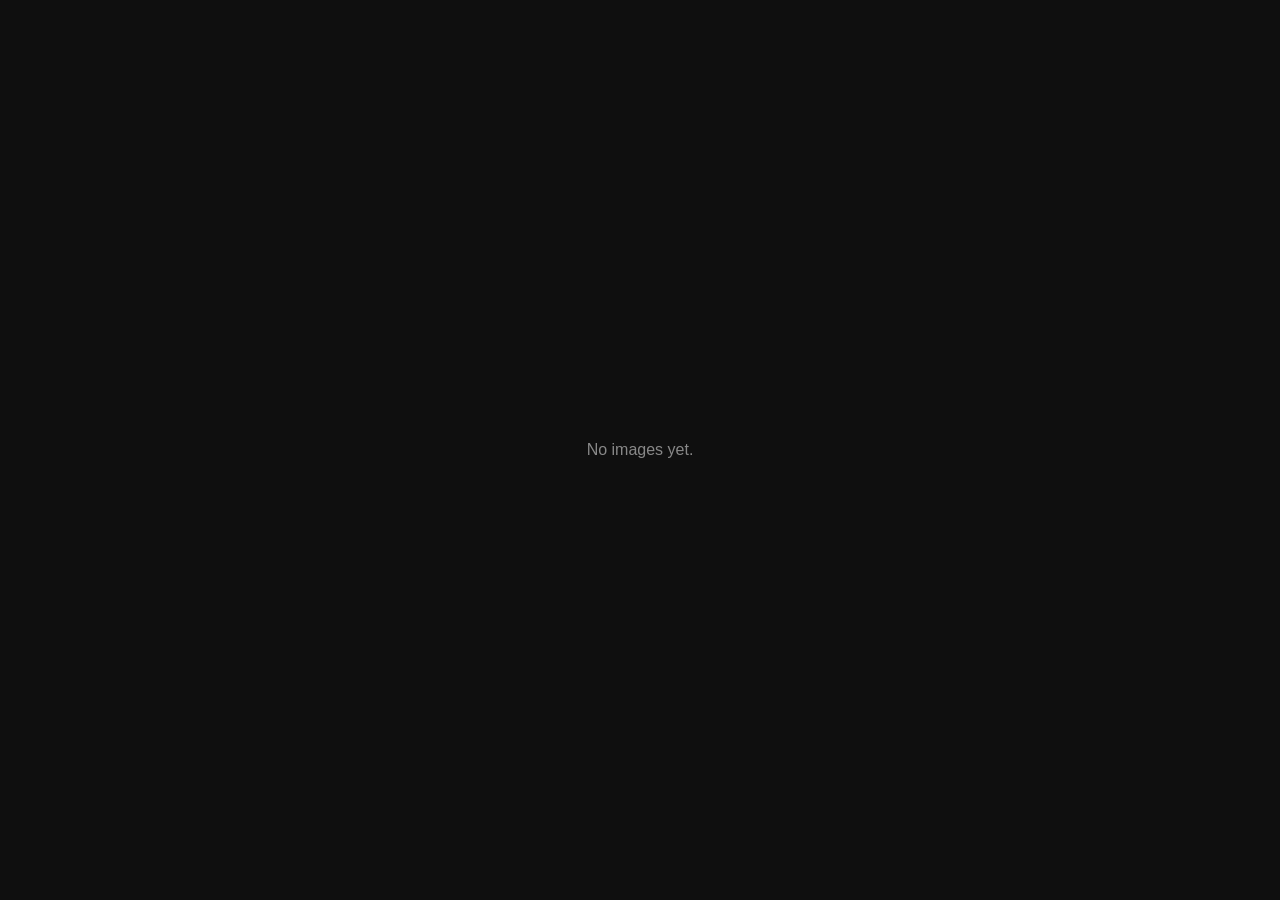
==== index.html @ 8680f804 "Refresh image list every 10 seconds to pick up newly added images live Co-Authored-By: Claude Sonnet" ====
<!DOCTYPE html>
<html lang="en">
<head>
  <meta charset="UTF-8" />
  <meta name="viewport" content="width=device-width, initial-scale=1.0" />
  <title>Portfolio</title>
  <link rel="stylesheet" href="style.css" />
</head>
<body>
  <img id="slide" />
  <p class="empty" id="msg" hidden>No images yet.</p>

  <script>
    const IMAGE_EXTS = ['jpg', 'jpeg', 'png', 'gif', 'webp', 'svg'];
    const SLIDE_INTERVAL = 5000;
    const REFRESH_INTERVAL = 10000;

    let images = [];
    let current = 0;
    const slide = document.getElementById('slide');
    const msg = document.getElementById('msg');

    function fetchImages() {
      return fetch('/images/')
        .then(r => r.text())
        .then(html => {
          const doc = new DOMParser().parseFromString(html, 'text/html');
          return [...doc.querySelectorAll('a[href]')]
            .map(a => a.getAttribute('href'))
            .filter(href => IMAGE_EXTS.some(ext => href.toLowerCase().endsWith('.' + ext)))
            .map(href => '/images/' + href);
        });
    }

    function updateGallery() {
      fetchImages().then(newImages => {
        images = newImages;
        if (images.length === 0) {
          msg.hidden = false;
          slide.hidden = true;
        } else {
          msg.hidden = true;
          slide.hidden = false;
          if (current >= images.length) current = 0;
        }
      }).catch(() => {});
    }

    updateGallery();

    setInterval(() => {
      if (images.length === 0) return;
      current = (current + 1) % images.length;
      slide.src = images[current];
    }, SLIDE_INTERVAL);

    setInterval(updateGallery, REFRESH_INTERVAL);
  </script>
</body>
</html>
---- style.css ----
*, *::before, *::after {
  box-sizing: border-box;
  margin: 0;
  padding: 0;
}

body {
  background: #0f0f0f;
  width: 100vw;
  height: 100vh;
  overflow: hidden;
  display: flex;
  align-items: center;
  justify-content: center;
}

#slide {
  width: 100vw;
  height: 100vh;
  object-fit: contain;
}

.empty {
  color: #888;
  font-family: sans-serif;
}
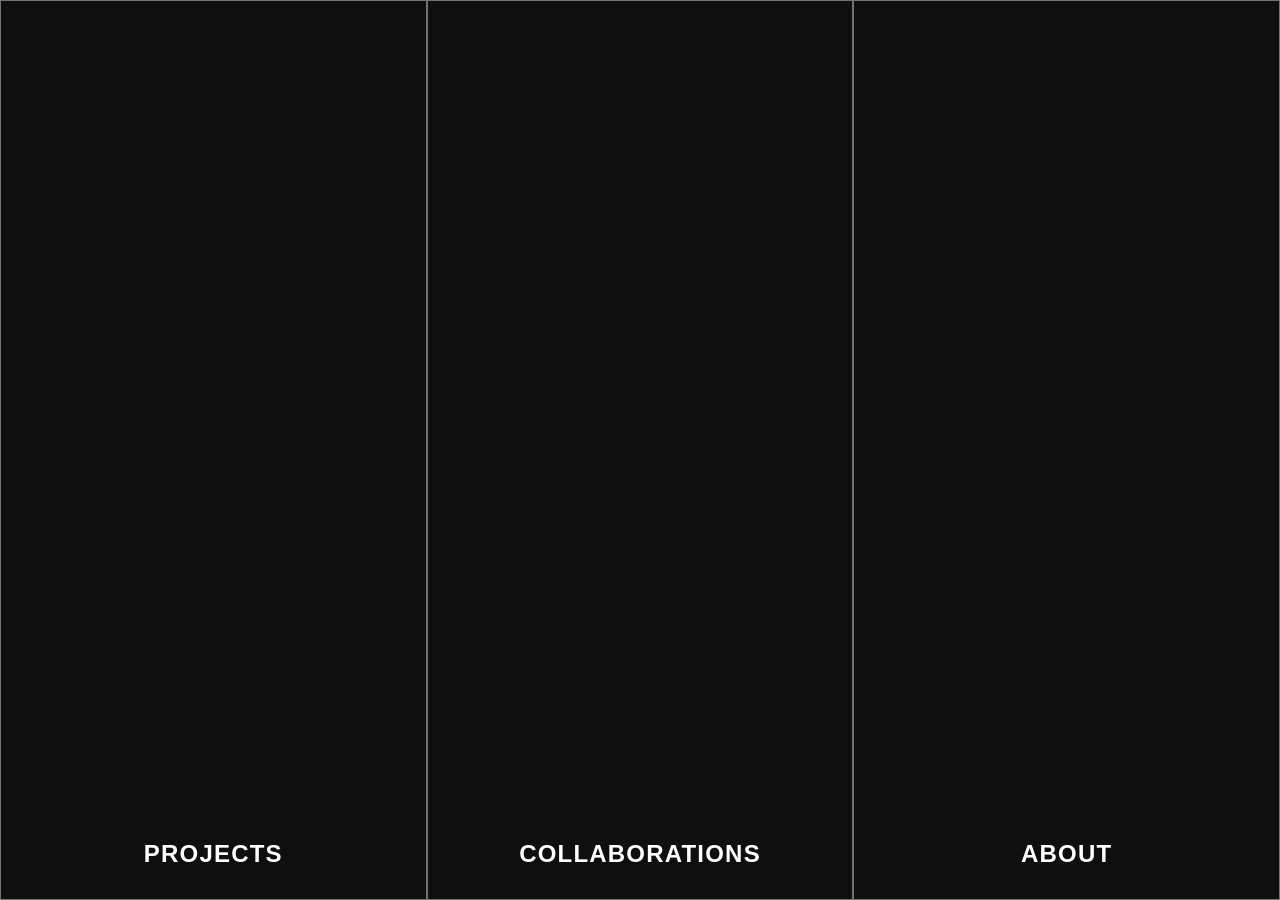
==== commit cb5535b1: "Add three subpages (Projects, Collaborations, About) with thumbnail nav and slideshows Co-Authored-B" ====
--- a/index.html
+++ b/index.html
@@ -7,54 +7,39 @@
   <link rel="stylesheet" href="style.css" />
 </head>
 <body>
-  <img id="slide" />
-  <p class="empty" id="msg" hidden>No images yet.</p>
+  <nav id="nav">
+    <a href="projects.html" class="nav-item" id="projects">
+      <img />
+      <span>Projects</span>
+    </a>
+    <a href="collaborations.html" class="nav-item" id="collaborations">
+      <img />
+      <span>Collaborations</span>
+    </a>
+    <a href="about.html" class="nav-item" id="about">
+      <img />
+      <span>About</span>
+    </a>
+  </nav>
 
   <script>
     const IMAGE_EXTS = ['jpg', 'jpeg', 'png', 'gif', 'webp', 'svg'];
-    const SLIDE_INTERVAL = 5000;
-    const REFRESH_INTERVAL = 10000;
 
-    let images = [];
-    let current = 0;
-    const slide = document.getElementById('slide');
-    const msg = document.getElementById('msg');
-
-    function fetchImages() {
-      return fetch('/images/')
+    function loadThumbnail(section) {
+      fetch('/' + section + '/thumbnail/')
         .then(r => r.text())
         .then(html => {
           const doc = new DOMParser().parseFromString(html, 'text/html');
-          return [...doc.querySelectorAll('a[href]')]
+          const first = [...doc.querySelectorAll('a[href]')]
             .map(a => a.getAttribute('href'))
-            .filter(href => IMAGE_EXTS.some(ext => href.toLowerCase().endsWith('.' + ext)))
-            .map(href => '/images/' + href);
+            .find(href => IMAGE_EXTS.some(ext => href.toLowerCase().endsWith('.' + ext)));
+          if (first) {
+            document.querySelector('#' + section + ' img').src = '/' + section + '/thumbnail/' + first;
+          }
         });
     }
 
-    function updateGallery() {
-      fetchImages().then(newImages => {
-        images = newImages;
-        if (images.length === 0) {
-          msg.hidden = false;
-          slide.hidden = true;
-        } else {
-          msg.hidden = true;
-          slide.hidden = false;
-          if (current >= images.length) current = 0;
-        }
-      }).catch(() => {});
-    }
-
-    updateGallery();
-
-    setInterval(() => {
-      if (images.length === 0) return;
-      current = (current + 1) % images.length;
-      slide.src = images[current];
-    }, SLIDE_INTERVAL);
-
-    setInterval(updateGallery, REFRESH_INTERVAL);
+    ['projects', 'collaborations', 'about'].forEach(loadThumbnail);
   </script>
 </body>
 </html>
--- a/style.css
+++ b/style.css
@@ -6,21 +6,74 @@
 
 body {
   background: #0f0f0f;
-  width: 100vw;
-  height: 100vh;
-  overflow: hidden;
-  display: flex;
-  align-items: center;
-  justify-content: center;
+  min-height: 100vh;
+  font-family: -apple-system, BlinkMacSystemFont, "Segoe UI", Roboto, sans-serif;
 }
 
+/* Nav / index page */
+#nav {
+  display: flex;
+  height: 100vh;
+}
+
+.nav-item {
+  flex: 1;
+  position: relative;
+  overflow: hidden;
+  text-decoration: none;
+}
+
+.nav-item img {
+  width: 100%;
+  height: 100%;
+  object-fit: cover;
+  display: block;
+  filter: brightness(0.6);
+  transition: filter 0.3s;
+}
+
+.nav-item:hover img {
+  filter: brightness(0.9);
+}
+
+.nav-item span {
+  position: absolute;
+  bottom: 2rem;
+  left: 0;
+  right: 0;
+  text-align: center;
+  color: #fff;
+  font-size: 1.5rem;
+  font-weight: 600;
+  letter-spacing: 0.05em;
+  text-transform: uppercase;
+}
+
+/* Slideshow subpages */
 #slide {
   width: 100vw;
   height: 100vh;
   object-fit: contain;
+  transition: opacity 1s ease-in-out;
+}
+
+.back {
+  position: fixed;
+  top: 1rem;
+  left: 1.5rem;
+  color: #fff;
+  font-size: 2rem;
+  text-decoration: none;
+  z-index: 10;
+  opacity: 0.7;
+  transition: opacity 0.2s;
+}
+
+.back:hover {
+  opacity: 1;
 }
 
 .empty {
   color: #888;
-  font-family: sans-serif;
+  padding: 2rem;
 }
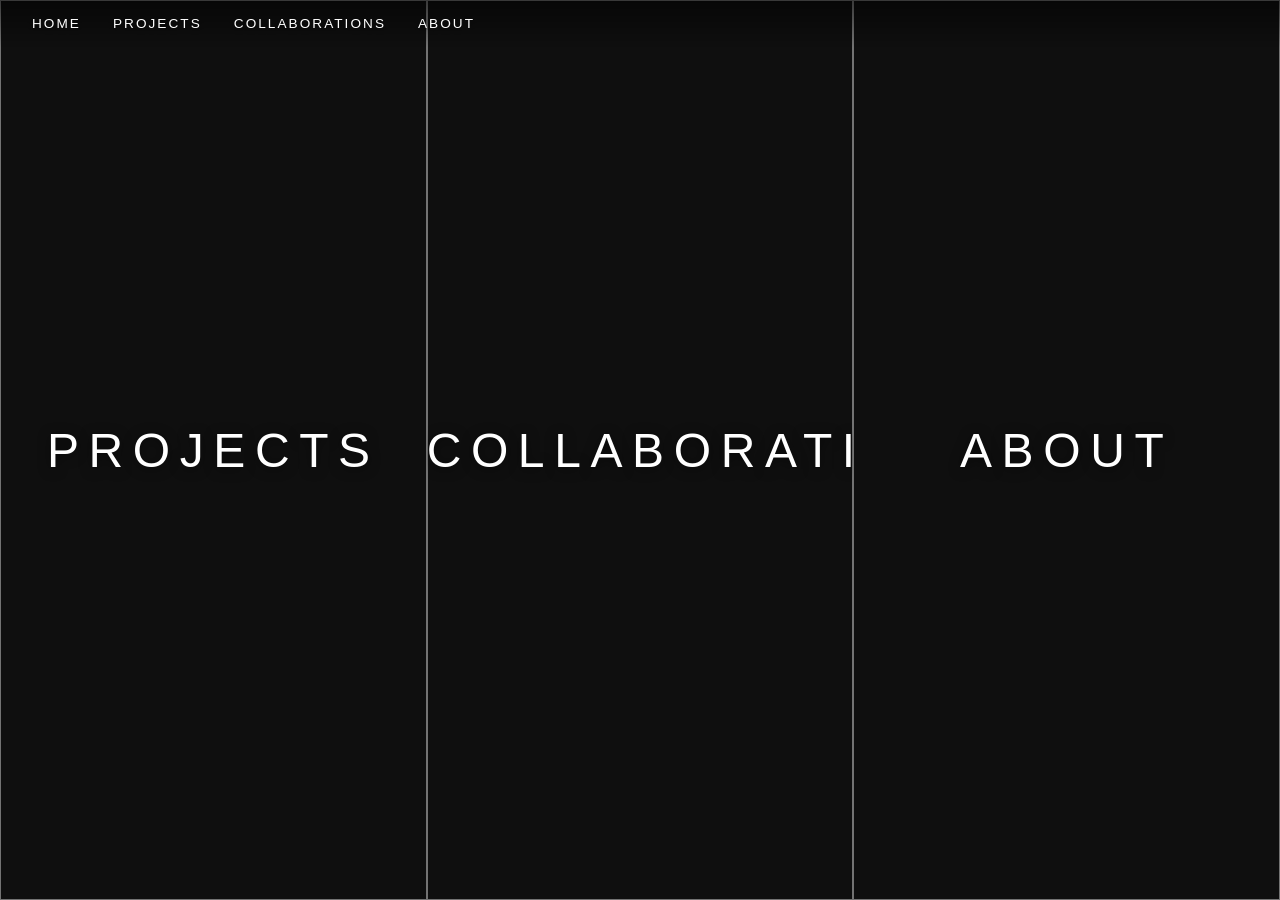
==== commit 068bf771: "Add transparent top navigation bar across all pages Co-Authored-By: Claude Sonnet 4.6 <noreply@anthr" ====
--- a/index.html
+++ b/index.html
@@ -7,6 +7,12 @@
   <link rel="stylesheet" href="style.css" />
 </head>
 <body>
+  <header class="topbar">
+    <a href="/">Home</a>
+    <a href="projects.html">Projects</a>
+    <a href="collaborations.html">Collaborations</a>
+    <a href="about.html">About</a>
+  </header>
   <nav id="nav">
     <a href="projects.html" class="nav-item" id="projects">
       <img />
--- a/style.css
+++ b/style.css
@@ -10,10 +10,43 @@
   font-family: -apple-system, BlinkMacSystemFont, "Segoe UI", Roboto, sans-serif;
 }
 
+/* Top menu */
+.topbar {
+  position: fixed;
+  top: 0;
+  left: 0;
+  right: 0;
+  z-index: 100;
+  display: flex;
+  gap: 2rem;
+  padding: 1rem 2rem;
+  background: linear-gradient(to bottom, rgba(0,0,0,0.5), transparent);
+}
+
+.topbar a {
+  color: #fff;
+  text-decoration: none;
+  font-size: 0.85rem;
+  letter-spacing: 0.15em;
+  text-transform: uppercase;
+  text-shadow: 0 1px 6px rgba(0,0,0,0.5);
+  transition: opacity 0.2s;
+}
+
+.topbar a:hover {
+  opacity: 0.7;
+}
+
 /* Nav / index page */
 #nav {
   display: flex;
   height: 100vh;
+}
+
+@media (max-width: 768px) {
+  #nav {
+    flex-direction: column;
+  }
 }
 
 .nav-item {
@@ -38,15 +71,17 @@
 
 .nav-item span {
   position: absolute;
-  bottom: 2rem;
+  top: 50%;
   left: 0;
   right: 0;
+  transform: translateY(-50%);
   text-align: center;
   color: #fff;
-  font-size: 1.5rem;
-  font-weight: 600;
-  letter-spacing: 0.05em;
+  font-size: clamp(1.5rem, 4vw, 3rem);
+  font-weight: 300;
+  letter-spacing: 0.2em;
   text-transform: uppercase;
+  text-shadow: 0 2px 12px rgba(0,0,0,0.5);
 }
 
 /* Slideshow subpages */
@@ -57,21 +92,6 @@
   transition: opacity 1s ease-in-out;
 }
 
-.back {
-  position: fixed;
-  top: 1rem;
-  left: 1.5rem;
-  color: #fff;
-  font-size: 2rem;
-  text-decoration: none;
-  z-index: 10;
-  opacity: 0.7;
-  transition: opacity 0.2s;
-}
-
-.back:hover {
-  opacity: 1;
-}
 
 .empty {
   color: #888;
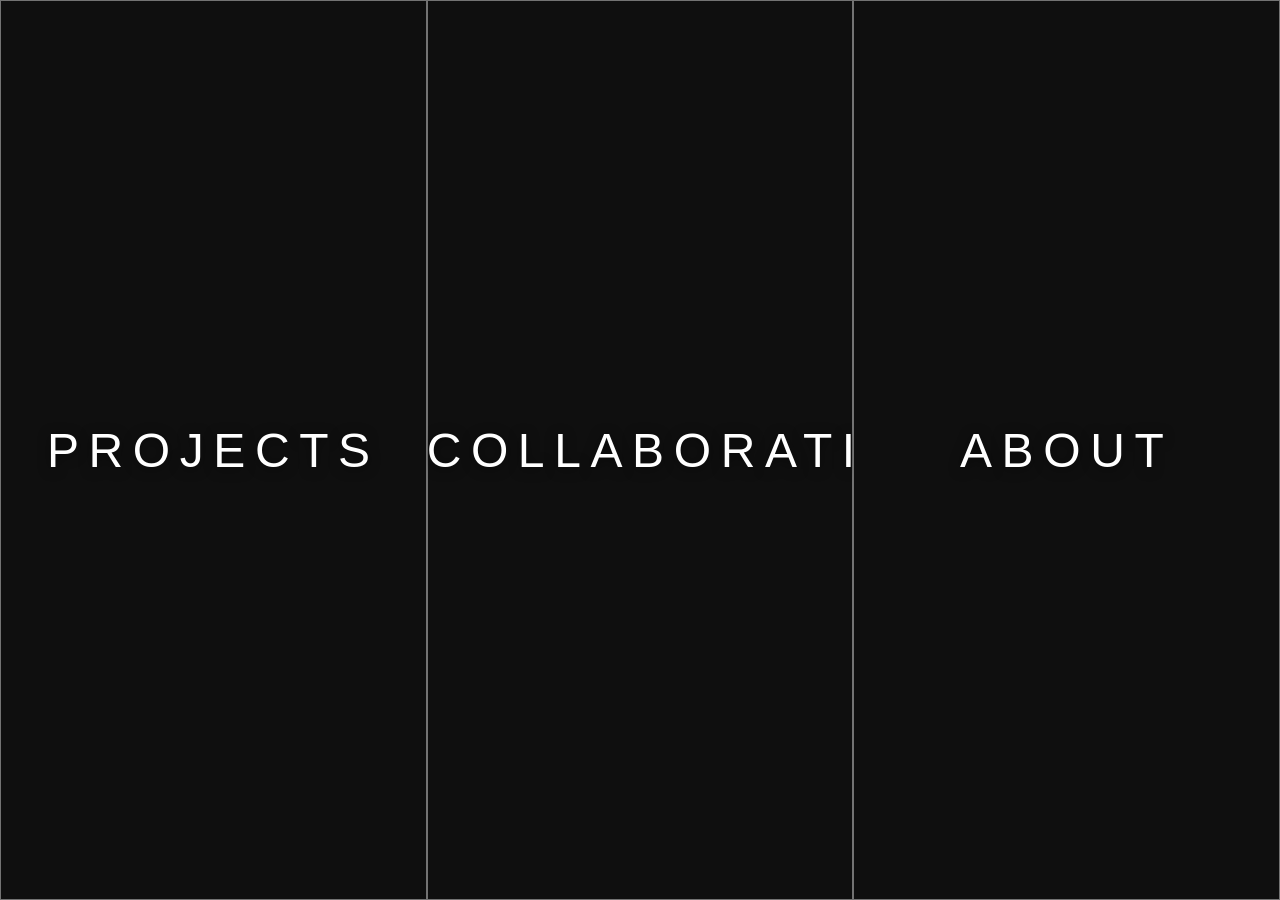
==== commit 3aaac123: "Remove top navigation bar, restore back arrow on subpages Co-Authored-By: Claude Sonnet 4.6 <noreply" ====
--- a/index.html
+++ b/index.html
@@ -7,12 +7,6 @@
   <link rel="stylesheet" href="style.css" />
 </head>
 <body>
-  <header class="topbar">
-    <a href="/">Home</a>
-    <a href="projects.html">Projects</a>
-    <a href="collaborations.html">Collaborations</a>
-    <a href="about.html">About</a>
-  </header>
   <nav id="nav">
     <a href="projects.html" class="nav-item" id="projects">
       <img />
--- a/style.css
+++ b/style.css
@@ -8,33 +8,6 @@
   background: #0f0f0f;
   min-height: 100vh;
   font-family: -apple-system, BlinkMacSystemFont, "Segoe UI", Roboto, sans-serif;
-}
-
-/* Top menu */
-.topbar {
-  position: fixed;
-  top: 0;
-  left: 0;
-  right: 0;
-  z-index: 100;
-  display: flex;
-  gap: 2rem;
-  padding: 1rem 2rem;
-  background: linear-gradient(to bottom, rgba(0,0,0,0.5), transparent);
-}
-
-.topbar a {
-  color: #fff;
-  text-decoration: none;
-  font-size: 0.85rem;
-  letter-spacing: 0.15em;
-  text-transform: uppercase;
-  text-shadow: 0 1px 6px rgba(0,0,0,0.5);
-  transition: opacity 0.2s;
-}
-
-.topbar a:hover {
-  opacity: 0.7;
 }
 
 /* Nav / index page */
@@ -84,6 +57,22 @@
   text-shadow: 0 2px 12px rgba(0,0,0,0.5);
 }
 
+.back {
+  position: fixed;
+  top: 1rem;
+  left: 1.5rem;
+  color: #fff;
+  font-size: 2rem;
+  text-decoration: none;
+  z-index: 10;
+  opacity: 0.7;
+  transition: opacity 0.2s;
+}
+
+.back:hover {
+  opacity: 1;
+}
+
 /* Slideshow subpages */
 #slide {
   width: 100vw;
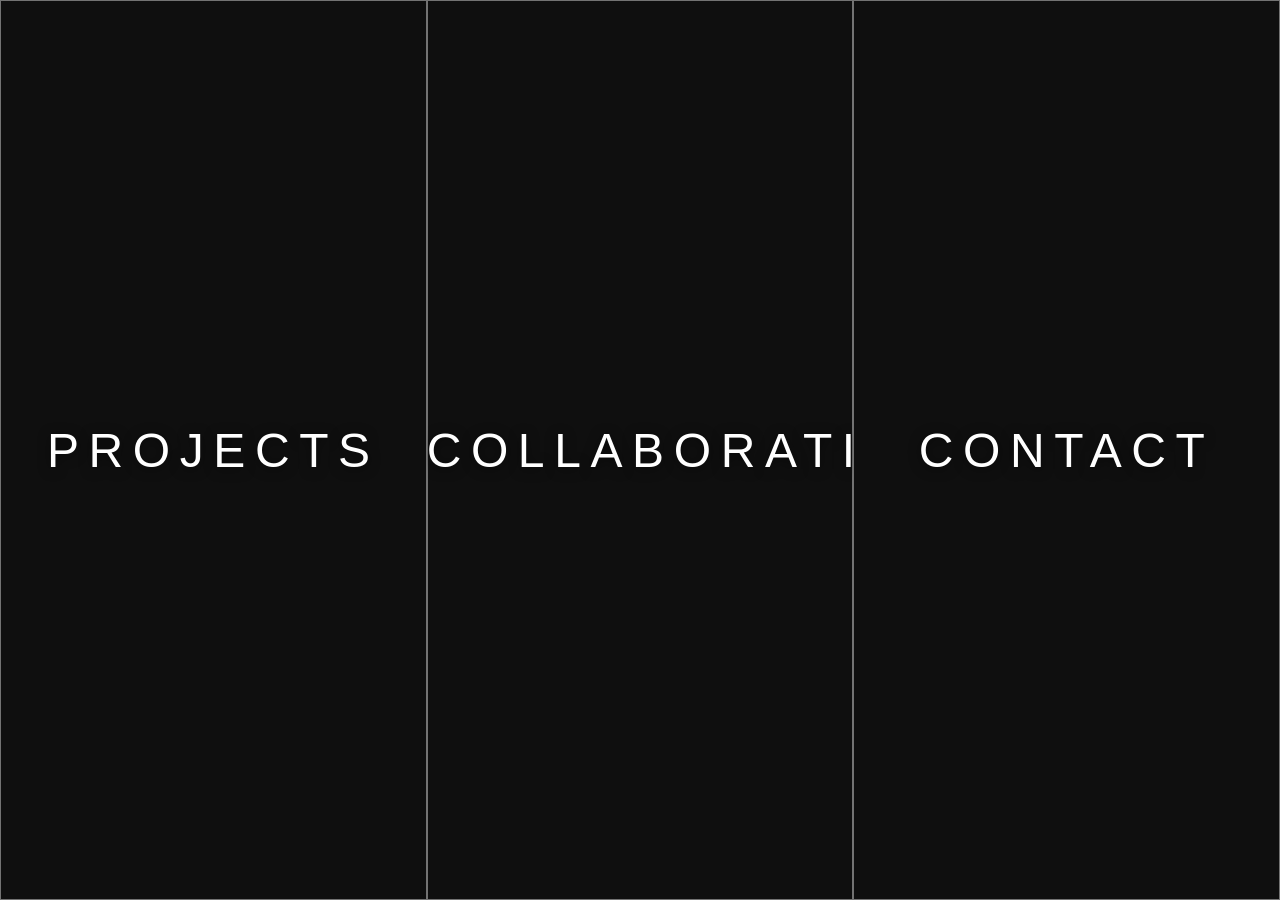
==== commit ae2dab5f: "Rename About to Contact, update folder and all references Co-Authored-By: Claude Sonnet 4.6 <noreply" ====
--- a/index.html
+++ b/index.html
@@ -16,9 +16,9 @@
       <img />
       <span>Collaborations</span>
     </a>
-    <a href="about.html" class="nav-item" id="about">
+    <a href="contact.html" class="nav-item" id="contact">
       <img />
-      <span>About</span>
+      <span>Contact</span>
     </a>
   </nav>
 
@@ -39,7 +39,7 @@
         });
     }
 
-    ['projects', 'collaborations', 'about'].forEach(loadThumbnail);
+    ['projects', 'collaborations', 'contact'].forEach(loadThumbnail);
   </script>
 </body>
 </html>
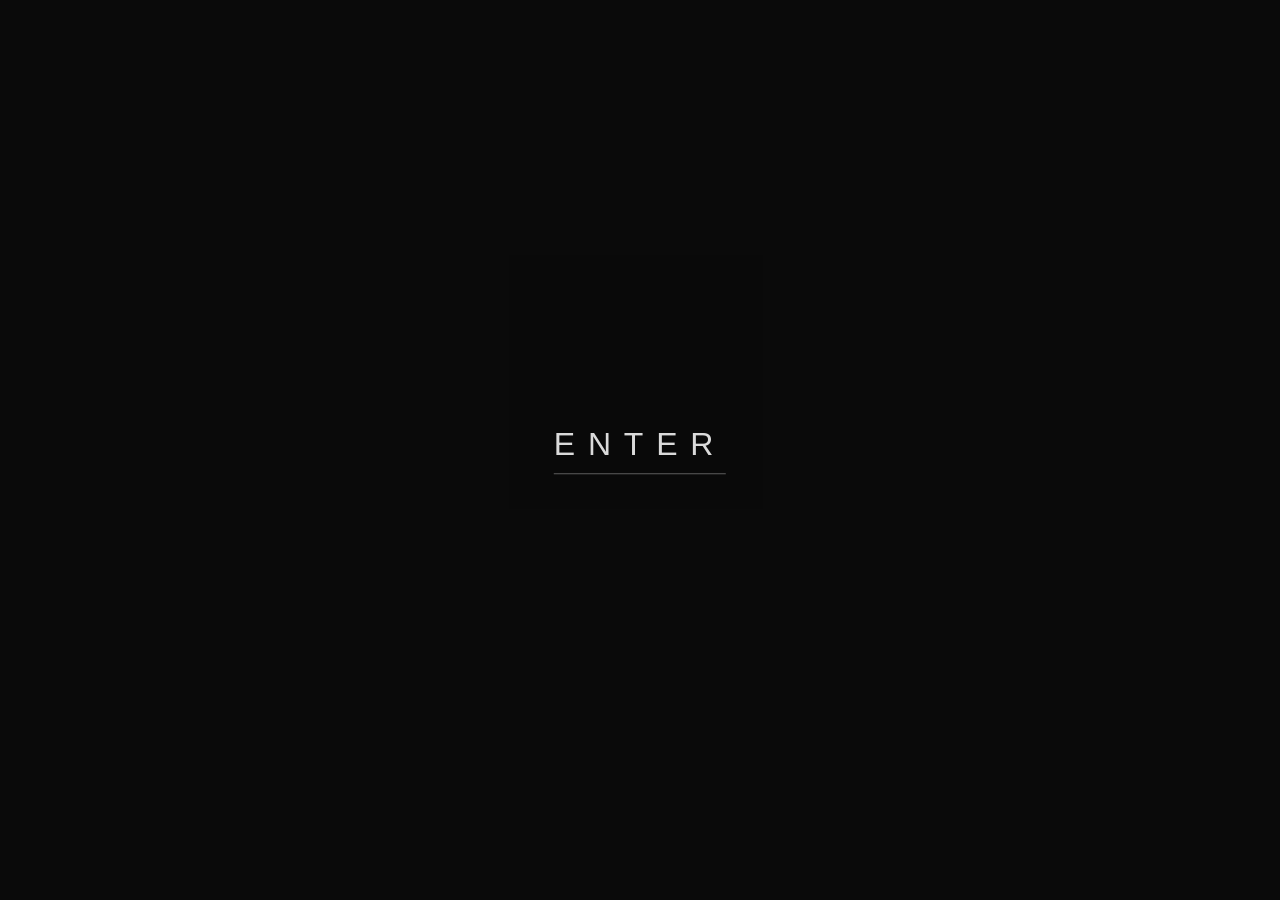
==== commit 32699021: "Add video landing page and restructure site navigation - New index.html: fullscreen dyngbaggen.mp4 b" ====
--- a/index.html
+++ b/index.html
@@ -3,43 +3,62 @@
 <head>
   <meta charset="UTF-8" />
   <meta name="viewport" content="width=device-width, initial-scale=1.0" />
-  <title>Portfolio</title>
-  <link rel="stylesheet" href="style.css" />
+  <title>Liv Meijer Nordgren</title>
+  <style>
+    *, *::before, *::after { box-sizing: border-box; margin: 0; padding: 0; }
+
+    body {
+      background: #0f0f0f;
+      height: 100vh;
+      overflow: hidden;
+    }
+
+    #bg {
+      position: fixed;
+      inset: 0;
+      width: 100%;
+      height: 100%;
+      object-fit: cover;
+      z-index: 0;
+    }
+
+    #overlay {
+      position: fixed;
+      inset: 0;
+      background: rgba(0, 0, 0, 0.35);
+      z-index: 1;
+    }
+
+    #enter {
+      position: fixed;
+      top: 50%;
+      left: 50%;
+      transform: translate(-50%, -50%);
+      z-index: 2;
+      color: #fff;
+      text-decoration: none;
+      font-family: -apple-system, BlinkMacSystemFont, "Segoe UI", Roboto, sans-serif;
+      font-size: clamp(1.2rem, 3vw, 2rem);
+      font-weight: 300;
+      letter-spacing: 0.4em;
+      text-transform: uppercase;
+      opacity: 0.85;
+      transition: opacity 0.3s, letter-spacing 0.3s;
+      border-bottom: 1px solid rgba(255, 255, 255, 0.4);
+      padding-bottom: 0.3em;
+    }
+
+    #enter:hover {
+      opacity: 1;
+      letter-spacing: 0.55em;
+    }
+  </style>
 </head>
 <body>
-  <nav id="nav">
-    <a href="projects.html" class="nav-item" id="projects">
-      <img />
-      <span>Projects</span>
-    </a>
-    <a href="collaborations.html" class="nav-item" id="collaborations">
-      <img />
-      <span>Collaborations</span>
-    </a>
-    <a href="contact.html" class="nav-item" id="contact">
-      <img />
-      <span>Contact</span>
-    </a>
-  </nav>
-
-  <script>
-    const IMAGE_EXTS = ['jpg', 'jpeg', 'png', 'gif', 'webp', 'svg'];
-
-    function loadThumbnail(section) {
-      fetch('/' + section + '/thumbnail/')
-        .then(r => r.text())
-        .then(html => {
-          const doc = new DOMParser().parseFromString(html, 'text/html');
-          const first = [...doc.querySelectorAll('a[href]')]
-            .map(a => a.getAttribute('href'))
-            .find(href => IMAGE_EXTS.some(ext => href.toLowerCase().endsWith('.' + ext)));
-          if (first) {
-            document.querySelector('#' + section + ' img').src = '/' + section + '/thumbnail/' + first;
-          }
-        });
-    }
-
-    ['projects', 'collaborations', 'contact'].forEach(loadThumbnail);
-  </script>
+  <video id="bg" autoplay muted loop playsinline>
+    <source src="/videos/dyngbaggen.mp4" type="video/mp4" />
+  </video>
+  <div id="overlay"></div>
+  <a id="enter" href="/home.html">Enter</a>
 </body>
 </html>
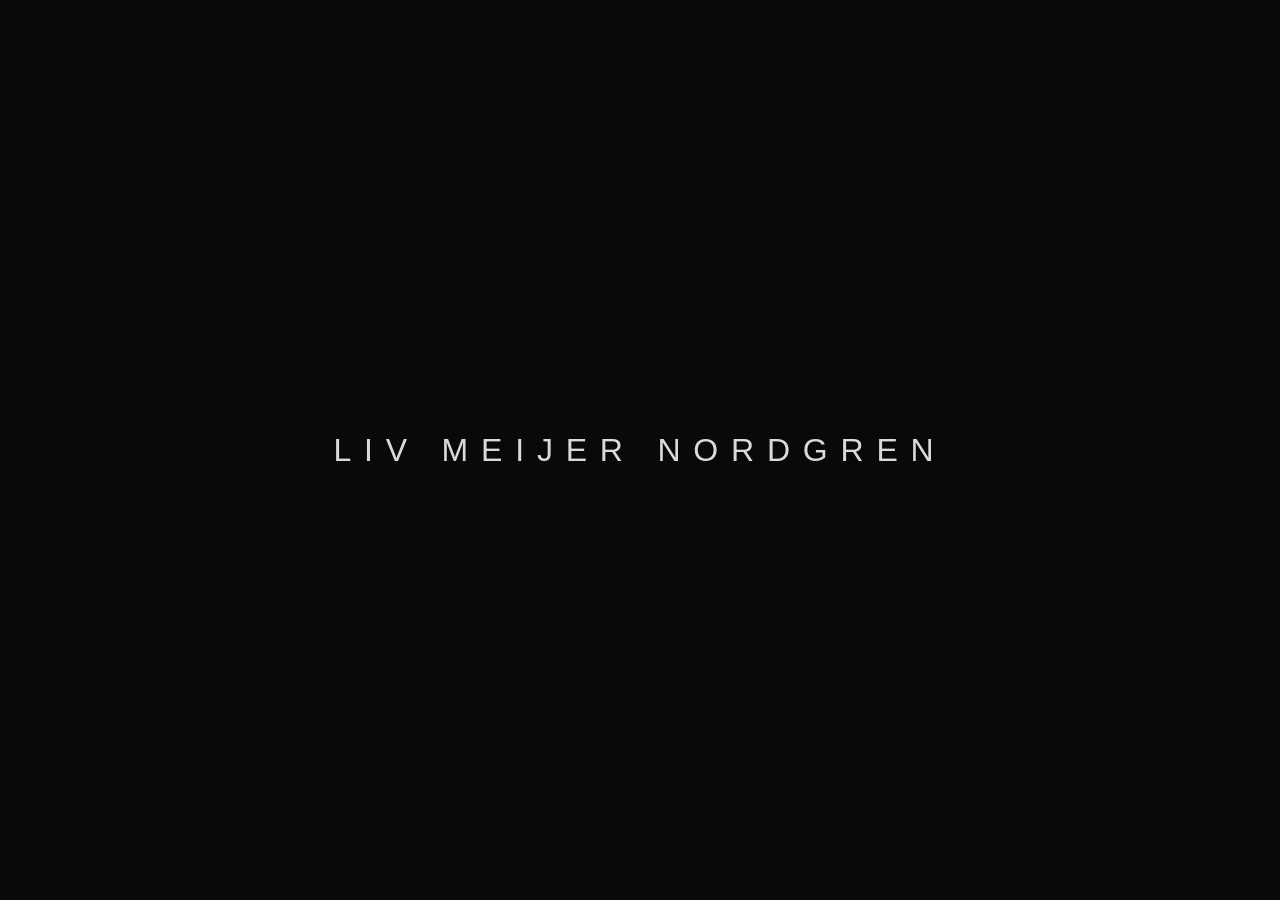
==== commit 5c36d990: "Improve landing page: fade-in video, name as link text, no underline Co-Authored-By: Claude Sonnet 4" ====
--- a/index.html
+++ b/index.html
@@ -20,6 +20,8 @@
       height: 100%;
       object-fit: cover;
       z-index: 0;
+      opacity: 0;
+      transition: opacity 2s ease-in-out;
     }
 
     #overlay {
@@ -44,8 +46,6 @@
       text-transform: uppercase;
       opacity: 0.85;
       transition: opacity 0.3s, letter-spacing 0.3s;
-      border-bottom: 1px solid rgba(255, 255, 255, 0.4);
-      padding-bottom: 0.3em;
     }
 
     #enter:hover {
@@ -59,6 +59,10 @@
     <source src="/videos/dyngbaggen.mp4" type="video/mp4" />
   </video>
   <div id="overlay"></div>
-  <a id="enter" href="/home.html">Enter</a>
+  <a id="enter" href="/home.html">Liv Meijer Nordgren</a>
+  <script>
+    const bg = document.getElementById('bg');
+    bg.addEventListener('canplay', () => { bg.style.opacity = 1; });
+  </script>
 </body>
 </html>
